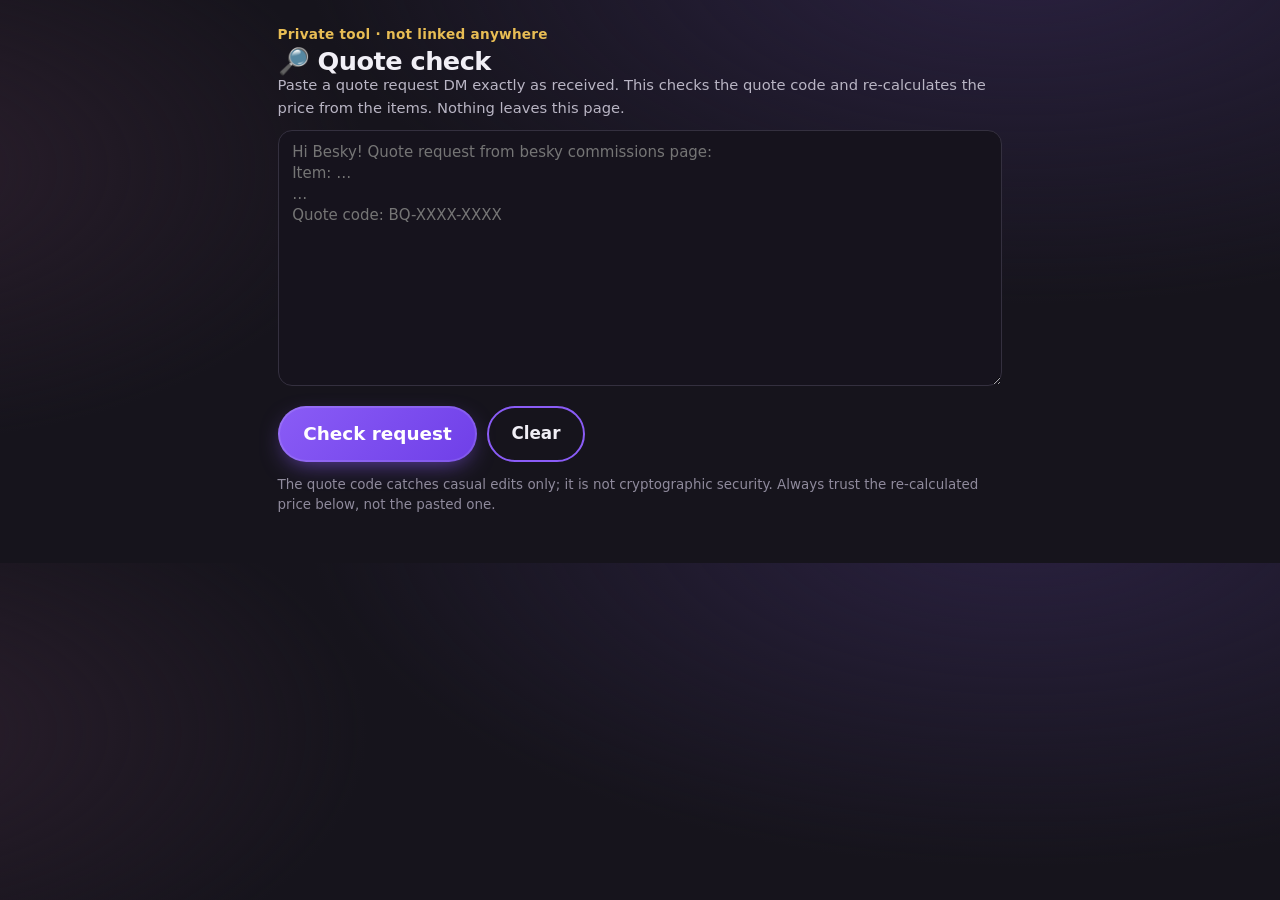
==== verify.html @ dcb1fa50 "Character design + ref sheets under Images, AI-ready +$15 add-on, shared pricing.js, quote codes + p" ====
<!doctype html>
<html lang="en">
<head>
<meta charset="utf-8">
<meta name="viewport" content="width=device-width, initial-scale=1">
<meta name="robots" content="noindex, nofollow, noarchive">
<meta name="referrer" content="no-referrer">
<title>Quote check</title>
<link rel="icon" href="data:,">
<link rel="stylesheet" href="style.css">
<style>
  .vwrap{max-width:760px;margin:0 auto;padding:1.5rem 1.1rem 3rem}
  .vwrap h1{font-size:1.6rem;margin:.2rem 0 .3rem}
  .vwrap textarea{min-height:16rem;font-size:15px;line-height:1.4}
  .vbtns{display:flex;gap:.6rem;flex-wrap:wrap;margin:.8rem 0}
  .result{border-radius:18px;padding:1rem 1.1rem;margin-top:1rem;border:1.5px solid var(--line);background:var(--card)}
  .result h2{margin:0 0 .3rem;font-size:1.2rem}
  .ok{border-color:#3ecf8e;background:rgba(62,207,142,.08)}
  .bad{border-color:#ff6384;background:rgba(255,99,132,.08)}
  .warn{border-color:var(--gold);background:rgba(232,189,84,.08)}
  .result dl{display:grid;grid-template-columns:max-content 1fr;gap:.3rem .9rem;margin:.5rem 0 0}
  .result dt{color:var(--soft)}
  .result dd{margin:0;font-weight:700;word-break:break-word}
  .result ul{margin:.4rem 0 0;padding-left:1.1rem;color:var(--soft)}
  code{background:#16131d;border-radius:6px;padding:.05rem .35rem}
</style>
</head>
<body>
<main class="vwrap">
  <p class="kicker">Private tool · not linked anywhere</p>
  <h1>🔎 Quote check</h1>
  <p class="sub">Paste a quote request DM exactly as received. This checks the quote code and re-calculates the price from the items. Nothing leaves this page.</p>
  <label for="dm" class="sr-only">Pasted quote request</label>
  <textarea id="dm" spellcheck="false" placeholder="Hi Besky! Quote request from besky commissions page:&#10;Item: …&#10;…&#10;Quote code: BQ-XXXX-XXXX"></textarea>
  <div class="vbtns">
    <button type="button" class="cta" id="check">Check request</button>
    <button type="button" class="ghost" id="clear">Clear</button>
  </div>
  <section id="code-result" class="result" hidden aria-live="polite"></section>
  <section id="price-result" class="result" hidden aria-live="polite"></section>
  <p class="hint">The quote code catches casual edits only; it is not cryptographic security. Always trust the re-calculated price below, not the pasted one.</p>
</main>
<script src="pricing.js"></script>
<script>
(function () {
  'use strict';
  var Q = window.BeskyQuote, $ = function (id) { return document.getElementById(id); };
  function esc(s) { return String(s).replace(/[&<>"']/g, function (c) { return ({'&':'&amp;','<':'&lt;','>':'&gt;','"':'&quot;',"'":'&#39;'})[c]; }); }
  function row(k, v) { return '<dt>' + esc(k) + '</dt><dd>' + v + '</dd>'; }

  function check() {
    var text = $('dm').value, codeBox = $('code-result'), priceBox = $('price-result');
    if (!text.trim()) { codeBox.hidden = priceBox.hidden = true; return; }
    var req = Q.parseRequest(text), expected = Q.quoteCode(text);

    // (a) quote code
    codeBox.hidden = false;
    if (!req.code) {
      codeBox.className = 'result bad'; codeBox.dataset.state = 'missing';
      codeBox.innerHTML = '<h2>❌ No quote code found</h2><p>The request has no "Quote code:" line, so it may have been typed or edited by hand.</p>';
    } else if (req.code === expected) {
      codeBox.className = 'result ok'; codeBox.dataset.state = 'match';
      codeBox.innerHTML = '<h2>✅ Matches: not edited</h2><dl>' + row('Quote code', '<code>' + esc(req.code) + '</code>') + '</dl>';
    } else {
      codeBox.className = 'result bad'; codeBox.dataset.state = 'edited';
      codeBox.innerHTML = '<h2>❌ Edited after it was generated</h2><dl>' + row('Code in DM', '<code>' + esc(req.code) + '</code>') + row('Code for this text', '<code>' + esc(expected) + '</code>') + '</dl>';
    }

    // (b) independent price re-calculation
    priceBox.hidden = false;
    var p = Q.PRODUCTS[req.product];
    if (!p) {
      priceBox.className = 'result bad'; priceBox.dataset.state = 'unknown-item';
      priceBox.innerHTML = '<h2>❌ Unknown item</h2><p>The "Item" line doesn\'t match anything on the price list:</p><p><code>' + esc(req.item || '(missing)') + '</code></p>';
      return;
    }
    var est = Q.estimate(req), correct = Q.estimateLine(est), pasted = req.pageEstimate;
    var same = Q.normalizeLine(pasted) === Q.normalizeLine(correct);
    priceBox.dataset.state = same ? 'price-ok' : 'price-mismatch';
    priceBox.dataset.correct = correct;
    priceBox.className = 'result ' + (same ? 'ok' : 'bad');
    var details = [];
    if (p.qty) details.push(Q.QTY[p.qty][0] + ': ' + req.qty);
    if (req.av) details.push('sound or music');
    if (req.aiPack) details.push('AI-ready pack');
    details.push('spicy: ' + (req.spicy ? 'yes' : 'no'));
    details.push('commercial: ' + (req.commercial ? 'yes (2×)' : 'no'));
    details.push('rush: ' + (req.rush ? 'yes (+50%)' : 'no'));
    priceBox.innerHTML = '<h2>' + (same ? '✅ Price matches the price list' : '❌ Price doesn\'t match the price list') + '</h2><dl>' +
      row('Item', esc(p.label) + ' <span class="hint">(' + esc(p.cat) + ')</span>') +
      row('Options', esc(details.join(' · '))) +
      row('Correct estimate', '<span id="correct">' + esc(est.quoted ? 'Quoted by DM' : '$' + est.total) + '</span>') +
      row('Page estimate in DM', esc(pasted || '(missing)')) + '</dl>' +
      (est.parts && est.parts.length ? '<ul><li>' + est.parts.map(esc).join('</li><li>') + '</li></ul>' : '');
  }
  $('check').addEventListener('click', check);
  $('dm').addEventListener('input', check);
  $('clear').addEventListener('click', function () { $('dm').value = ''; check(); $('dm').focus(); });
})();
</script>
</body>
</html>
---- style.css ----
:root{
  --bg:#16141c; --bg2:#1e1b26; --card:#221f2c; --line:#34303f;
  --text:#f1eff6; --soft:#b9b5c4; --gray:#8f8a9c;
  --purple:#8a5cf6; --purple2:#a98bff; --gold:#e8bd54; --pink:#ff8fb8;
  --r:22px;
}
*{box-sizing:border-box}
html{-webkit-text-size-adjust:100%}
body{margin:0;background:radial-gradient(1200px 600px at 80% -10%,#2a2140 0%,transparent 60%),radial-gradient(900px 500px at -10% 30%,#2a1e2c 0%,transparent 55%),var(--bg);
  color:var(--text);font:16px/1.5 ui-rounded,"SF Pro Rounded","Nunito","Segoe UI",system-ui,-apple-system,Roboto,sans-serif;}
a{color:var(--purple2)}
.topbar{font-size:.8rem;color:var(--soft);text-align:center;padding:.5rem 1rem;background:#120f17;border-bottom:1px solid var(--line)}
.badge18{display:inline-block;background:var(--pink);color:#1a1020;font-weight:800;border-radius:999px;padding:.05rem .5rem;font-size:.75rem;margin-right:.3rem;vertical-align:1px}
.hero{max-width:1100px;margin:0 auto;padding:2rem 1.2rem 1rem;display:grid;gap:1.5rem;align-items:center}
.kicker{margin:0;color:var(--gold);font-size:.85rem;font-weight:700;letter-spacing:.02em}
h1{font-size:clamp(2.4rem,9vw,4.2rem);line-height:1.05;margin:.3rem 0 .4rem;letter-spacing:-.02em}
.tagline{font-size:clamp(1.1rem,4.4vw,1.45rem);color:var(--purple2);font-weight:700;margin:0 0 .6rem}
.lead{color:var(--soft);margin:0 0 1.3rem;max-width:34rem}
.cta{display:inline-block;background:linear-gradient(135deg,var(--purple),#6f3fe8);color:#fff;text-decoration:none;font-weight:800;font-size:1.15rem;
  padding:1rem 1.6rem;border-radius:999px;box-shadow:0 8px 24px -8px rgba(138,92,246,.7),inset 0 0 0 2px rgba(255,255,255,.12);transition:transform .15s}
.cta:hover,.cta:focus-visible{transform:translateY(-2px)}
.cta:focus-visible{outline:3px solid var(--gold);outline-offset:3px}
.pay-note{color:var(--soft);font-size:.9rem;margin:.9rem 0 0}
.hero-art{margin:0 auto;width:min(70vw,340px);background:#efedf4;border-radius:28px;padding:10px;border:3px solid var(--purple);
  box-shadow:0 0 0 6px rgba(232,189,84,.18),0 20px 50px -20px rgba(138,92,246,.6)}
.hero-art img{display:block;width:100%;height:auto;border-radius:20px}
.steps{max-width:1100px;margin:1rem auto 0;padding:0 1.2rem}
.steps h2,.card h2{font-size:1.2rem;margin:0 0 .7rem}
.steps ol{list-style:none;margin:0;padding:0;display:grid;grid-template-columns:1fr 1fr;gap:.6rem}
.steps li{background:var(--bg2);border:1px solid var(--line);border-radius:16px;padding:.75rem .8rem;display:flex;gap:.6rem;align-items:center;font-weight:600;font-size:.95rem}
.steps li span{flex:none;width:1.9rem;height:1.9rem;border-radius:50%;display:grid;place-items:center;background:var(--gold);color:#1a1420;font-weight:900}
.grid{max-width:1100px;margin:1.5rem auto;padding:0 1.2rem;display:grid;gap:1rem}
.card{background:linear-gradient(180deg,var(--card),#1c1925);border:1px solid var(--line);border-radius:var(--r);padding:1.2rem 1.1rem;box-shadow:0 10px 30px -18px #000}
.card h2{color:var(--text)}
.sub{color:var(--soft);margin:-.3rem 0 .7rem;font-size:.92rem}
table{width:100%;border-collapse:collapse}
td{padding:.6rem 0;border-top:1px dashed var(--line);vertical-align:top}
tr:first-child td{border-top:0}
td:last-child{text-align:right;white-space:nowrap;padding-left:.8rem;font-weight:800;color:var(--gold)}
td:first-child{color:#dedae6}
.sample{margin:0 0 .8rem;position:relative}
.sample video{display:block;width:100%;max-width:260px;margin:0 auto;aspect-ratio:9/16;height:auto;object-fit:cover;border-radius:18px;background:#efedf4;border:3px solid var(--purple)}
.sample figcaption{text-align:center;font-size:.8rem;color:var(--soft);margin-top:.4rem}
.card-gold{border-color:rgba(232,189,84,.45)}
.addons,.terms{list-style:none;margin:0;padding:0}
.addons li{display:flex;flex-wrap:wrap;justify-content:space-between;gap:.2rem .8rem;padding:.6rem 0;border-top:1px dashed var(--line)}
.addons li:first-child{border-top:0}
.addons b{color:var(--gold)}
.addons small{flex-basis:100%;color:var(--soft)}
.terms li{padding:.55rem 0 .55rem 1.1rem;position:relative;color:#dedae6;border-top:1px dashed var(--line)}
.terms li:first-child{border-top:0}
.terms li::before{content:"";position:absolute;left:0;top:1.05rem;width:.45rem;height:.45rem;border-radius:50%;background:var(--purple)}
.terms b{color:var(--purple2)}
.order{text-align:center;max-width:700px;margin:2rem auto;padding:0 1.2rem}
.order p:first-child{font-size:1.05rem}
footer{border-top:1px solid var(--line);padding:1.5rem 1.2rem 2.5rem;text-align:center;color:var(--gray);font-size:.85rem;background:#120f17}
footer nav{display:flex;flex-wrap:wrap;justify-content:center;gap:.6rem 1.2rem;margin-bottom:.8rem}
footer nav a{color:var(--soft);text-decoration:none;background:var(--bg2);border:1px solid var(--line);border-radius:999px;padding:.4rem .9rem}
footer nav a:hover{color:var(--text);border-color:var(--purple)}
@media (min-width:700px){
  .steps ol{grid-template-columns:repeat(4,1fr)}
  .grid{grid-template-columns:1fr 1fr}
  .card-wide{grid-column:1/-1}
}
@media (min-width:900px){
  .hero{grid-template-columns:1.3fr 1fr;padding-top:3.5rem}
  .hero-art{width:360px}
  .grid{grid-template-columns:repeat(3,1fr)}
  .card-video{grid-row:span 2}
  .sample video{max-width:230px}
}
@media (prefers-reduced-motion:reduce){.cta{transition:none}}
/* hero buttons */
.hero-actions{display:flex;flex-wrap:wrap;gap:.7rem;align-items:center}
.ghost{display:inline-block;font:inherit;font-weight:800;font-size:1.05rem;color:var(--text);background:transparent;border:2px solid var(--purple);border-radius:999px;padding:.85rem 1.4rem;text-decoration:none;cursor:pointer;transition:transform .15s,background .15s}
.ghost:hover,.ghost:focus-visible{background:rgba(138,92,246,.15);transform:translateY(-2px)}
.ghost:focus-visible{outline:3px solid var(--gold);outline-offset:3px}
button.cta{border:0;cursor:pointer;font-family:inherit}
.to-quote{max-width:1100px;margin:-.2rem auto 0;padding:0 1.2rem;text-align:center}
.to-quote a{color:var(--gold);font-weight:800;text-decoration:none;border-bottom:2px dashed rgba(232,189,84,.5)}
/* quote form */
.quote{max-width:820px;margin:1.6rem auto 0;padding:0 1.2rem;scroll-margin-top:1rem}
.quote-card{border-color:rgba(138,92,246,.5)}
.q{border:0;margin:0;padding:.9rem 0;min-width:0}
.q:first-of-type{padding-top:.3rem}
.check .req{margin-left:.25rem}
.q[hidden]{display:none}
legend{font-weight:800;font-size:1.02rem;padding:0;margin-bottom:.6rem;display:flex;align-items:center;gap:.5rem;flex-wrap:wrap}
.qn{flex:none;width:1.6rem;height:1.6rem;border-radius:50%;display:inline-grid;place-items:center;background:var(--purple);color:#fff;font-size:.82rem}
.req{color:var(--gold);font-weight:600;font-size:.78rem}
.opt{color:var(--gray);font-weight:600;font-size:.78rem}
.q label:not(.pill):not(.check){display:block;font-size:.9rem;color:var(--soft);margin:.5rem 0 .3rem}
input[type=text],input[type=number],input[type=date],select,textarea{width:100%;font:inherit;font-size:16px;color:var(--text);background:#16131d;border:1.5px solid var(--line);border-radius:14px;padding:.7rem .85rem;color-scheme:dark}
textarea{resize:vertical;min-height:4.5rem}
input:focus,select:focus,textarea:focus{outline:none;border-color:var(--purple);box-shadow:0 0 0 3px rgba(138,92,246,.3)}
input:disabled{opacity:.45}
input[type=number]{max-width:8rem}
optgroup{background:#16131d;color:var(--gold)}
option{color:var(--text)}
.choices{display:flex;flex-wrap:wrap;gap:.5rem}
.pill{display:inline-flex;align-items:center;gap:.45rem;background:var(--bg2);border:1.5px solid var(--line);border-radius:999px;padding:.5rem .85rem;font-size:.92rem;cursor:pointer}
.pill:has(input:checked){border-color:var(--purple);background:rgba(138,92,246,.16)}
.check{display:flex;align-items:flex-start;gap:.55rem;margin:.7rem 0 0;font-size:.93rem;cursor:pointer}
.check[hidden]{display:none}
input[type=radio],input[type=checkbox]{accent-color:var(--purple);width:1.1rem;height:1.1rem;flex:none;margin:.15rem 0 0}
.row{display:flex;flex-wrap:wrap;gap:.4rem 1rem;align-items:flex-end}
.row .grow{flex:1 1 12rem}
.row .check{margin-bottom:.7rem}
.hint{color:var(--gray);font-size:.84rem;margin:.4rem 0 0}
.notice{background:rgba(232,189,84,.1);border:1px solid rgba(232,189,84,.45);color:var(--gold);border-radius:12px;padding:.55rem .8rem;margin:.7rem 0 0;font-weight:700;font-size:.9rem}
.notice[hidden],.form-error[hidden]{display:none}
.form-error{background:rgba(255,99,132,.1);border:1px solid rgba(255,99,132,.5);color:#ffb3c4;border-radius:12px;padding:.6rem .8rem;font-weight:700;font-size:.92rem}
.estimate{margin:1rem 0;background:linear-gradient(135deg,rgba(138,92,246,.18),rgba(232,189,84,.1));border:1px solid rgba(138,92,246,.45);border-radius:18px;padding:.9rem 1rem;display:grid;gap:.15rem}
.est-label{font-size:.75rem;text-transform:uppercase;letter-spacing:.08em;color:var(--soft);font-weight:800}
.estimate strong{font-size:1.15rem;color:var(--gold)}
.estimate small{color:var(--soft)}
.actions{display:flex;flex-wrap:wrap;gap:.7rem;margin-top:1rem}
.actions .cta,.actions .ghost{flex:1 1 14rem;text-align:center}
.copy-status{min-height:1.2em;margin:.6rem 0 0;color:var(--purple2);font-weight:700;font-size:.92rem}
.fallback{margin-top:.2rem}
.preview{margin-top:.9rem}
.preview summary{cursor:pointer;color:var(--soft);font-weight:700}
.preview pre{white-space:pre-wrap;word-break:break-word;background:#16131d;border:1px solid var(--line);border-radius:14px;padding:.8rem;font-size:.85rem;color:#dedae6;max-height:22rem;overflow:auto}
.sr-only{position:absolute!important;width:1px;height:1px;padding:0;margin:-1px;overflow:hidden;clip:rect(0,0,0,0);white-space:nowrap;border:0}

.slots{display:inline-flex;align-items:center;gap:.7rem;margin:.4rem 0 .9rem;padding:.6rem 1.3rem;border-radius:999px;background:rgba(138,92,246,.18);border:2px solid var(--purple);font-weight:900;font-size:clamp(1.25rem,4.5vw,1.6rem);color:#fff;box-shadow:0 0 18px rgba(138,92,246,.35)}
.slots-dot{width:.85rem;height:.85rem;border-radius:50%;background:#4ade80;box-shadow:0 0 8px #4ade80}
.slots.full{background:rgba(255,143,184,.12);border-color:var(--pink)}
.slots.full .slots-dot{background:var(--pink);box-shadow:0 0 8px var(--pink)}

/* spicy rules + checks */
.card-spicy{border-color:rgba(255,143,184,.4)}
.card-spicy .terms li::before{background:var(--pink)}
.card-video .note{margin:.6rem 0 0}
.spicy-checks{margin-top:.6rem;padding:.7rem .85rem;border:1px dashed rgba(255,143,184,.45);border-radius:14px;background:rgba(255,143,184,.05)}
.spicy-checks[hidden]{display:none}
.spicy-checks .hint{margin:0 0 .2rem}
.spicy-checks .hint a{color:var(--purple2)}
.field[hidden]{display:none}
@media (min-width:700px){.card-spicy{grid-column:1/-1}}
@media (min-width:900px){.card-spicy .terms{columns:2;column-gap:2rem}.card-spicy .terms li{break-inside:avoid}.card-spicy .terms li:nth-child(4){border-top:0}}

.subhead{font-size:1rem;margin:1.1rem 0 .3rem;color:var(--text)}
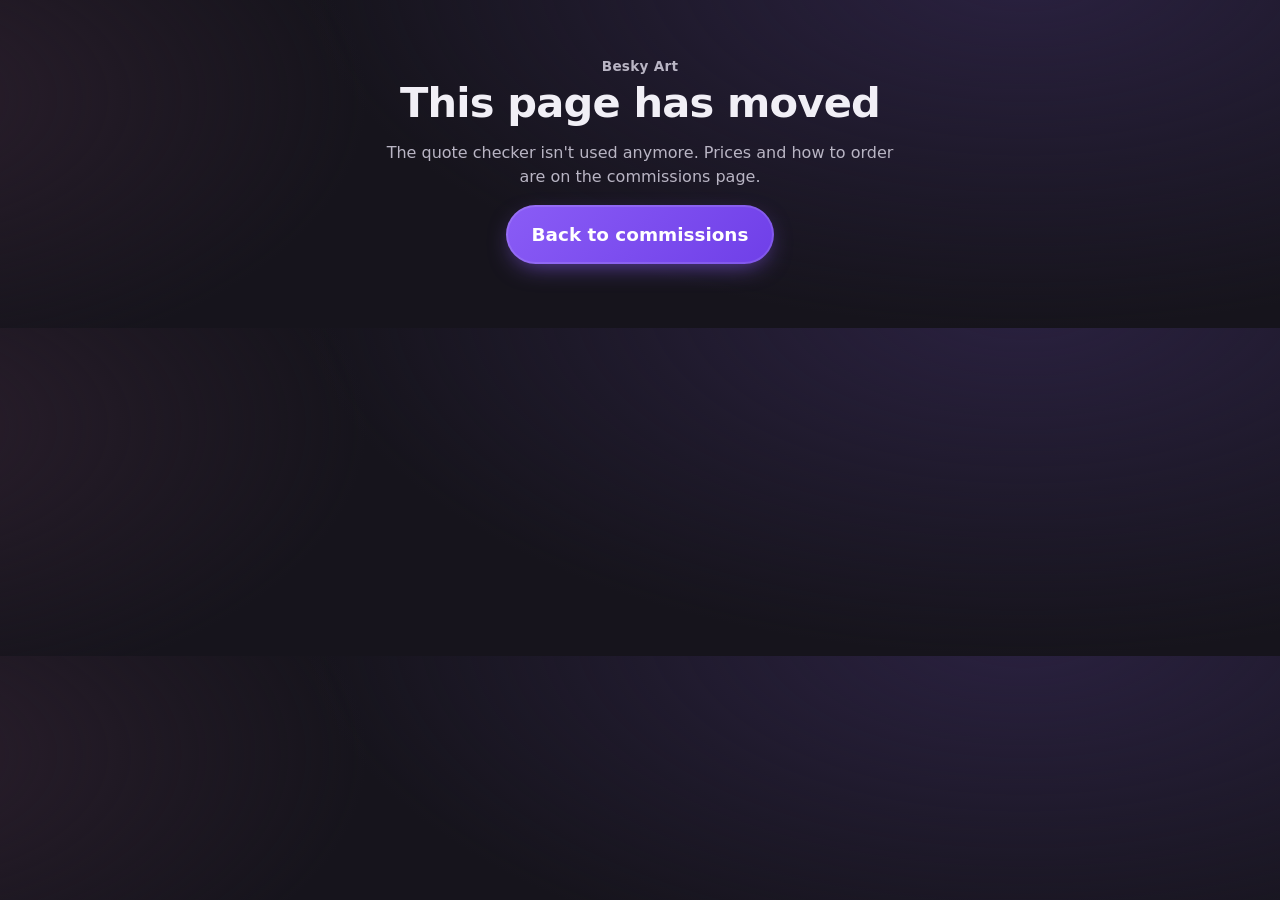
==== commit 48bdba0f: "Simplify the commissions page to three flat prices. Replace the quote builder with simple, complex, " ====
--- a/verify.html
+++ b/verify.html
@@ -5,98 +5,21 @@
 <meta name="viewport" content="width=device-width, initial-scale=1">
 <meta name="robots" content="noindex, nofollow, noarchive">
 <meta name="referrer" content="no-referrer">
-<title>Quote check</title>
-<link rel="icon" href="data:,">
+<title>Moved · Besky Art</title>
+<link rel="icon" href="assets/icon.png" type="image/png">
 <link rel="stylesheet" href="style.css">
 <style>
-  .vwrap{max-width:760px;margin:0 auto;padding:1.5rem 1.1rem 3rem}
-  .vwrap h1{font-size:1.6rem;margin:.2rem 0 .3rem}
-  .vwrap textarea{min-height:16rem;font-size:15px;line-height:1.4}
-  .vbtns{display:flex;gap:.6rem;flex-wrap:wrap;margin:.8rem 0}
-  .result{border-radius:18px;padding:1rem 1.1rem;margin-top:1rem;border:1.5px solid var(--line);background:var(--card)}
-  .result h2{margin:0 0 .3rem;font-size:1.2rem}
-  .ok{border-color:#3ecf8e;background:rgba(62,207,142,.08)}
-  .bad{border-color:#ff6384;background:rgba(255,99,132,.08)}
-  .warn{border-color:var(--gold);background:rgba(232,189,84,.08)}
-  .result dl{display:grid;grid-template-columns:max-content 1fr;gap:.3rem .9rem;margin:.5rem 0 0}
-  .result dt{color:var(--soft)}
-  .result dd{margin:0;font-weight:700;word-break:break-word}
-  .result ul{margin:.4rem 0 0;padding-left:1.1rem;color:var(--soft)}
-  code{background:#16131d;border-radius:6px;padding:.05rem .35rem}
+  .moved{max-width:36rem;margin:0 auto;padding:3.5rem 1.2rem 4rem;text-align:center}
+  .moved h1{font-size:clamp(1.8rem,6vw,2.6rem)}
+  .moved p{color:var(--soft)}
 </style>
 </head>
 <body>
-<main class="vwrap">
-  <p class="kicker">Private tool · not linked anywhere</p>
-  <h1>🔎 Quote check</h1>
-  <p class="sub">Paste a quote request DM exactly as received. This checks the quote code and re-calculates the price from the items. Nothing leaves this page.</p>
-  <label for="dm" class="sr-only">Pasted quote request</label>
-  <textarea id="dm" spellcheck="false" placeholder="Hi Besky! Quote request from besky commissions page:&#10;Item: …&#10;…&#10;Quote code: BQ-XXXX-XXXX"></textarea>
-  <div class="vbtns">
-    <button type="button" class="cta" id="check">Check request</button>
-    <button type="button" class="ghost" id="clear">Clear</button>
-  </div>
-  <section id="code-result" class="result" hidden aria-live="polite"></section>
-  <section id="price-result" class="result" hidden aria-live="polite"></section>
-  <p class="hint">The quote code catches casual edits only; it is not cryptographic security. Always trust the re-calculated price below, not the pasted one.</p>
+<main class="moved">
+  <p class="kicker">Besky Art</p>
+  <h1>This page has moved</h1>
+  <p>The quote checker isn't used anymore. Prices and how to order are on the commissions page.</p>
+  <a class="cta" href="./">Back to commissions</a>
 </main>
-<script src="pricing.js"></script>
-<script>
-(function () {
-  'use strict';
-  var Q = window.BeskyQuote, $ = function (id) { return document.getElementById(id); };
-  function esc(s) { return String(s).replace(/[&<>"']/g, function (c) { return ({'&':'&amp;','<':'&lt;','>':'&gt;','"':'&quot;',"'":'&#39;'})[c]; }); }
-  function row(k, v) { return '<dt>' + esc(k) + '</dt><dd>' + v + '</dd>'; }
-
-  function check() {
-    var text = $('dm').value, codeBox = $('code-result'), priceBox = $('price-result');
-    if (!text.trim()) { codeBox.hidden = priceBox.hidden = true; return; }
-    var req = Q.parseRequest(text), expected = Q.quoteCode(text);
-
-    // (a) quote code
-    codeBox.hidden = false;
-    if (!req.code) {
-      codeBox.className = 'result bad'; codeBox.dataset.state = 'missing';
-      codeBox.innerHTML = '<h2>❌ No quote code found</h2><p>The request has no "Quote code:" line, so it may have been typed or edited by hand.</p>';
-    } else if (req.code === expected) {
-      codeBox.className = 'result ok'; codeBox.dataset.state = 'match';
-      codeBox.innerHTML = '<h2>✅ Matches: not edited</h2><dl>' + row('Quote code', '<code>' + esc(req.code) + '</code>') + '</dl>';
-    } else {
-      codeBox.className = 'result bad'; codeBox.dataset.state = 'edited';
-      codeBox.innerHTML = '<h2>❌ Edited after it was generated</h2><dl>' + row('Code in DM', '<code>' + esc(req.code) + '</code>') + row('Code for this text', '<code>' + esc(expected) + '</code>') + '</dl>';
-    }
-
-    // (b) independent price re-calculation
-    priceBox.hidden = false;
-    var p = Q.PRODUCTS[req.product];
-    if (!p) {
-      priceBox.className = 'result bad'; priceBox.dataset.state = 'unknown-item';
-      priceBox.innerHTML = '<h2>❌ Unknown item</h2><p>The "Item" line doesn\'t match anything on the price list:</p><p><code>' + esc(req.item || '(missing)') + '</code></p>';
-      return;
-    }
-    var est = Q.estimate(req), correct = Q.estimateLine(est), pasted = req.pageEstimate;
-    var same = Q.normalizeLine(pasted) === Q.normalizeLine(correct);
-    priceBox.dataset.state = same ? 'price-ok' : 'price-mismatch';
-    priceBox.dataset.correct = correct;
-    priceBox.className = 'result ' + (same ? 'ok' : 'bad');
-    var details = [];
-    if (p.qty) details.push(Q.QTY[p.qty][0] + ': ' + req.qty);
-    if (req.av) details.push('sound or music');
-    if (req.aiPack) details.push('AI-ready pack');
-    details.push('spicy: ' + (req.spicy ? 'yes' : 'no'));
-    details.push('commercial: ' + (req.commercial ? 'yes (2×)' : 'no'));
-    details.push('rush: ' + (req.rush ? 'yes (+50%)' : 'no'));
-    priceBox.innerHTML = '<h2>' + (same ? '✅ Price matches the price list' : '❌ Price doesn\'t match the price list') + '</h2><dl>' +
-      row('Item', esc(p.label) + ' <span class="hint">(' + esc(p.cat) + ')</span>') +
-      row('Options', esc(details.join(' · '))) +
-      row('Correct estimate', '<span id="correct">' + esc(est.quoted ? 'Quoted by DM' : '$' + est.total) + '</span>') +
-      row('Page estimate in DM', esc(pasted || '(missing)')) + '</dl>' +
-      (est.parts && est.parts.length ? '<ul><li>' + est.parts.map(esc).join('</li><li>') + '</li></ul>' : '');
-  }
-  $('check').addEventListener('click', check);
-  $('dm').addEventListener('input', check);
-  $('clear').addEventListener('click', function () { $('dm').value = ''; check(); $('dm').focus(); });
-})();
-</script>
 </body>
 </html>
--- a/style.css
+++ b/style.css
@@ -9,8 +9,6 @@
 body{margin:0;background:radial-gradient(1200px 600px at 80% -10%,#2a2140 0%,transparent 60%),radial-gradient(900px 500px at -10% 30%,#2a1e2c 0%,transparent 55%),var(--bg);
   color:var(--text);font:16px/1.5 ui-rounded,"SF Pro Rounded","Nunito","Segoe UI",system-ui,-apple-system,Roboto,sans-serif;}
 a{color:var(--purple2)}
-.topbar{font-size:.8rem;color:var(--soft);text-align:center;padding:.5rem 1rem;background:#120f17;border-bottom:1px solid var(--line)}
-.badge18{display:inline-block;background:var(--pink);color:#1a1020;font-weight:800;border-radius:999px;padding:.05rem .5rem;font-size:.75rem;margin-right:.3rem;vertical-align:1px}
 .hero{max-width:1100px;margin:0 auto;padding:2rem 1.2rem 1rem;display:grid;gap:1.5rem;align-items:center}
 .kicker{margin:0;color:var(--gold);font-size:.85rem;font-weight:700;letter-spacing:.02em}
 h1{font-size:clamp(2.4rem,9vw,4.2rem);line-height:1.05;margin:.3rem 0 .4rem;letter-spacing:-.02em}
@@ -24,120 +22,49 @@
 .hero-art{margin:0 auto;width:min(70vw,340px);background:#efedf4;border-radius:28px;padding:10px;border:3px solid var(--purple);
   box-shadow:0 0 0 6px rgba(232,189,84,.18),0 20px 50px -20px rgba(138,92,246,.6)}
 .hero-art img{display:block;width:100%;height:auto;border-radius:20px}
-.steps{max-width:1100px;margin:1rem auto 0;padding:0 1.2rem}
+.hero-actions{display:flex;flex-wrap:wrap;gap:.7rem;align-items:center}
+.steps{max-width:1100px;margin:0 auto;padding:0 1.2rem 1rem}
 .steps h2,.card h2{font-size:1.2rem;margin:0 0 .7rem}
-.steps ol{list-style:none;margin:0;padding:0;display:grid;grid-template-columns:1fr 1fr;gap:.6rem}
-.steps li{background:var(--bg2);border:1px solid var(--line);border-radius:16px;padding:.75rem .8rem;display:flex;gap:.6rem;align-items:center;font-weight:600;font-size:.95rem}
+.steps ol{list-style:none;margin:0;padding:0;display:grid;grid-template-columns:1fr;gap:.6rem}
+.steps li{background:var(--bg2);border:1px solid var(--line);border-radius:16px;padding:.85rem .9rem;display:flex;gap:.7rem;align-items:center;font-weight:600;font-size:1rem}
 .steps li span{flex:none;width:1.9rem;height:1.9rem;border-radius:50%;display:grid;place-items:center;background:var(--gold);color:#1a1420;font-weight:900}
-.grid{max-width:1100px;margin:1.5rem auto;padding:0 1.2rem;display:grid;gap:1rem}
+.prices{max-width:1100px;margin:1.2rem auto 1.4rem;padding:0 1.2rem}
 .card{background:linear-gradient(180deg,var(--card),#1c1925);border:1px solid var(--line);border-radius:var(--r);padding:1.2rem 1.1rem;box-shadow:0 10px 30px -18px #000}
 .card h2{color:var(--text)}
-.sub{color:var(--soft);margin:-.3rem 0 .7rem;font-size:.92rem}
 table{width:100%;border-collapse:collapse}
-td{padding:.6rem 0;border-top:1px dashed var(--line);vertical-align:top}
+td{padding:.75rem 0;border-top:1px dashed var(--line);vertical-align:top}
 tr:first-child td{border-top:0}
-td:last-child{text-align:right;white-space:nowrap;padding-left:.8rem;font-weight:800;color:var(--gold)}
-td:first-child{color:#dedae6}
-.sample{margin:0 0 .8rem;position:relative}
-.sample video{display:block;width:100%;max-width:260px;margin:0 auto;aspect-ratio:9/16;height:auto;object-fit:cover;border-radius:18px;background:#efedf4;border:3px solid var(--purple)}
-.sample figcaption{text-align:center;font-size:.8rem;color:var(--soft);margin-top:.4rem}
-.card-gold{border-color:rgba(232,189,84,.45)}
-.addons,.terms{list-style:none;margin:0;padding:0}
-.addons li{display:flex;flex-wrap:wrap;justify-content:space-between;gap:.2rem .8rem;padding:.6rem 0;border-top:1px dashed var(--line)}
-.addons li:first-child{border-top:0}
-.addons b{color:var(--gold)}
-.addons small{flex-basis:100%;color:var(--soft)}
-.terms li{padding:.55rem 0 .55rem 1.1rem;position:relative;color:#dedae6;border-top:1px dashed var(--line)}
-.terms li:first-child{border-top:0}
-.terms li::before{content:"";position:absolute;left:0;top:1.05rem;width:.45rem;height:.45rem;border-radius:50%;background:var(--purple)}
-.terms b{color:var(--purple2)}
-.order{text-align:center;max-width:700px;margin:2rem auto;padding:0 1.2rem}
+td:last-child{text-align:right;white-space:nowrap;padding-left:.8rem;font-weight:800;color:var(--gold);font-size:1.35rem}
+.price-name{display:block;font-weight:700;color:var(--text)}
+.price-note{display:block;color:var(--soft);font-weight:500;font-size:.92rem;margin-top:.15rem}
+.order{text-align:center;max-width:700px;margin:1.2rem auto 2rem;padding:0 1.2rem}
 .order p:first-child{font-size:1.05rem}
 footer{border-top:1px solid var(--line);padding:1.5rem 1.2rem 2.5rem;text-align:center;color:var(--gray);font-size:.85rem;background:#120f17}
 footer nav{display:flex;flex-wrap:wrap;justify-content:center;gap:.6rem 1.2rem;margin-bottom:.8rem}
 footer nav a{color:var(--soft);text-decoration:none;background:var(--bg2);border:1px solid var(--line);border-radius:999px;padding:.4rem .9rem}
-footer nav a:hover{color:var(--text);border-color:var(--purple)}
-@media (min-width:700px){
-  .steps ol{grid-template-columns:repeat(4,1fr)}
-  .grid{grid-template-columns:1fr 1fr}
-  .card-wide{grid-column:1/-1}
+footer nav a:hover,footer nav a:focus-visible{color:var(--text);border-color:var(--purple)}
+footer nav a:focus-visible{outline:3px solid var(--gold);outline-offset:3px}
+@media (min-width:800px){
+  .steps ol{grid-template-columns:repeat(3,1fr)}
+}
+@media (max-width:899px){
+  .hero{grid-template-columns:minmax(0,1fr) auto;align-items:start;column-gap:.9rem;row-gap:.15rem;padding-top:1.25rem}
+  .hero-text{display:contents}
+  .kicker{grid-column:1;grid-row:1}
+  h1{grid-column:1;grid-row:2;font-size:clamp(2rem,8vw,2.8rem);margin:.15rem 0 .2rem}
+  .tagline{grid-column:1;grid-row:3;margin:0}
+  .hero-art{grid-column:2;grid-row:1 / span 3;width:104px;margin:.15rem 0 0;padding:6px;border-width:2px;border-radius:18px;align-self:start;
+    box-shadow:0 0 0 4px rgba(232,189,84,.18),0 12px 28px -16px rgba(138,92,246,.6)}
+  .hero-art img{border-radius:12px}
+  .lead{grid-column:1 / -1;grid-row:4;margin:.85rem 0 1rem}
+  .hero-actions{grid-column:1 / -1;grid-row:5}
+  td:last-child{font-size:1.2rem}
 }
 @media (min-width:900px){
-  .hero{grid-template-columns:1.3fr 1fr;padding-top:3.5rem}
-  .hero-art{width:360px}
-  .grid{grid-template-columns:repeat(3,1fr)}
-  .card-video{grid-row:span 2}
-  .sample video{max-width:230px}
+  .hero{grid-template-columns:1.3fr 1fr;padding-top:3.5rem;align-items:center}
+  .hero-text{display:block}
+  .hero-art{width:360px;margin:0 auto;padding:10px;border-width:3px;border-radius:28px;
+    box-shadow:0 0 0 6px rgba(232,189,84,.18),0 20px 50px -20px rgba(138,92,246,.6)}
+  .hero-art img{border-radius:20px}
 }
 @media (prefers-reduced-motion:reduce){.cta{transition:none}}
-/* hero buttons */
-.hero-actions{display:flex;flex-wrap:wrap;gap:.7rem;align-items:center}
-.ghost{display:inline-block;font:inherit;font-weight:800;font-size:1.05rem;color:var(--text);background:transparent;border:2px solid var(--purple);border-radius:999px;padding:.85rem 1.4rem;text-decoration:none;cursor:pointer;transition:transform .15s,background .15s}
-.ghost:hover,.ghost:focus-visible{background:rgba(138,92,246,.15);transform:translateY(-2px)}
-.ghost:focus-visible{outline:3px solid var(--gold);outline-offset:3px}
-button.cta{border:0;cursor:pointer;font-family:inherit}
-.to-quote{max-width:1100px;margin:-.2rem auto 0;padding:0 1.2rem;text-align:center}
-.to-quote a{color:var(--gold);font-weight:800;text-decoration:none;border-bottom:2px dashed rgba(232,189,84,.5)}
-/* quote form */
-.quote{max-width:820px;margin:1.6rem auto 0;padding:0 1.2rem;scroll-margin-top:1rem}
-.quote-card{border-color:rgba(138,92,246,.5)}
-.q{border:0;margin:0;padding:.9rem 0;min-width:0}
-.q:first-of-type{padding-top:.3rem}
-.check .req{margin-left:.25rem}
-.q[hidden]{display:none}
-legend{font-weight:800;font-size:1.02rem;padding:0;margin-bottom:.6rem;display:flex;align-items:center;gap:.5rem;flex-wrap:wrap}
-.qn{flex:none;width:1.6rem;height:1.6rem;border-radius:50%;display:inline-grid;place-items:center;background:var(--purple);color:#fff;font-size:.82rem}
-.req{color:var(--gold);font-weight:600;font-size:.78rem}
-.opt{color:var(--gray);font-weight:600;font-size:.78rem}
-.q label:not(.pill):not(.check){display:block;font-size:.9rem;color:var(--soft);margin:.5rem 0 .3rem}
-input[type=text],input[type=number],input[type=date],select,textarea{width:100%;font:inherit;font-size:16px;color:var(--text);background:#16131d;border:1.5px solid var(--line);border-radius:14px;padding:.7rem .85rem;color-scheme:dark}
-textarea{resize:vertical;min-height:4.5rem}
-input:focus,select:focus,textarea:focus{outline:none;border-color:var(--purple);box-shadow:0 0 0 3px rgba(138,92,246,.3)}
-input:disabled{opacity:.45}
-input[type=number]{max-width:8rem}
-optgroup{background:#16131d;color:var(--gold)}
-option{color:var(--text)}
-.choices{display:flex;flex-wrap:wrap;gap:.5rem}
-.pill{display:inline-flex;align-items:center;gap:.45rem;background:var(--bg2);border:1.5px solid var(--line);border-radius:999px;padding:.5rem .85rem;font-size:.92rem;cursor:pointer}
-.pill:has(input:checked){border-color:var(--purple);background:rgba(138,92,246,.16)}
-.check{display:flex;align-items:flex-start;gap:.55rem;margin:.7rem 0 0;font-size:.93rem;cursor:pointer}
-.check[hidden]{display:none}
-input[type=radio],input[type=checkbox]{accent-color:var(--purple);width:1.1rem;height:1.1rem;flex:none;margin:.15rem 0 0}
-.row{display:flex;flex-wrap:wrap;gap:.4rem 1rem;align-items:flex-end}
-.row .grow{flex:1 1 12rem}
-.row .check{margin-bottom:.7rem}
-.hint{color:var(--gray);font-size:.84rem;margin:.4rem 0 0}
-.notice{background:rgba(232,189,84,.1);border:1px solid rgba(232,189,84,.45);color:var(--gold);border-radius:12px;padding:.55rem .8rem;margin:.7rem 0 0;font-weight:700;font-size:.9rem}
-.notice[hidden],.form-error[hidden]{display:none}
-.form-error{background:rgba(255,99,132,.1);border:1px solid rgba(255,99,132,.5);color:#ffb3c4;border-radius:12px;padding:.6rem .8rem;font-weight:700;font-size:.92rem}
-.estimate{margin:1rem 0;background:linear-gradient(135deg,rgba(138,92,246,.18),rgba(232,189,84,.1));border:1px solid rgba(138,92,246,.45);border-radius:18px;padding:.9rem 1rem;display:grid;gap:.15rem}
-.est-label{font-size:.75rem;text-transform:uppercase;letter-spacing:.08em;color:var(--soft);font-weight:800}
-.estimate strong{font-size:1.15rem;color:var(--gold)}
-.estimate small{color:var(--soft)}
-.actions{display:flex;flex-wrap:wrap;gap:.7rem;margin-top:1rem}
-.actions .cta,.actions .ghost{flex:1 1 14rem;text-align:center}
-.copy-status{min-height:1.2em;margin:.6rem 0 0;color:var(--purple2);font-weight:700;font-size:.92rem}
-.fallback{margin-top:.2rem}
-.preview{margin-top:.9rem}
-.preview summary{cursor:pointer;color:var(--soft);font-weight:700}
-.preview pre{white-space:pre-wrap;word-break:break-word;background:#16131d;border:1px solid var(--line);border-radius:14px;padding:.8rem;font-size:.85rem;color:#dedae6;max-height:22rem;overflow:auto}
-.sr-only{position:absolute!important;width:1px;height:1px;padding:0;margin:-1px;overflow:hidden;clip:rect(0,0,0,0);white-space:nowrap;border:0}
-
-.slots{display:inline-flex;align-items:center;gap:.7rem;margin:.4rem 0 .9rem;padding:.6rem 1.3rem;border-radius:999px;background:rgba(138,92,246,.18);border:2px solid var(--purple);font-weight:900;font-size:clamp(1.25rem,4.5vw,1.6rem);color:#fff;box-shadow:0 0 18px rgba(138,92,246,.35)}
-.slots-dot{width:.85rem;height:.85rem;border-radius:50%;background:#4ade80;box-shadow:0 0 8px #4ade80}
-.slots.full{background:rgba(255,143,184,.12);border-color:var(--pink)}
-.slots.full .slots-dot{background:var(--pink);box-shadow:0 0 8px var(--pink)}
-
-/* spicy rules + checks */
-.card-spicy{border-color:rgba(255,143,184,.4)}
-.card-spicy .terms li::before{background:var(--pink)}
-.card-video .note{margin:.6rem 0 0}
-.spicy-checks{margin-top:.6rem;padding:.7rem .85rem;border:1px dashed rgba(255,143,184,.45);border-radius:14px;background:rgba(255,143,184,.05)}
-.spicy-checks[hidden]{display:none}
-.spicy-checks .hint{margin:0 0 .2rem}
-.spicy-checks .hint a{color:var(--purple2)}
-.field[hidden]{display:none}
-@media (min-width:700px){.card-spicy{grid-column:1/-1}}
-@media (min-width:900px){.card-spicy .terms{columns:2;column-gap:2rem}.card-spicy .terms li{break-inside:avoid}.card-spicy .terms li:nth-child(4){border-top:0}}
-
-.subhead{font-size:1rem;margin:1.1rem 0 .3rem;color:var(--text)}
